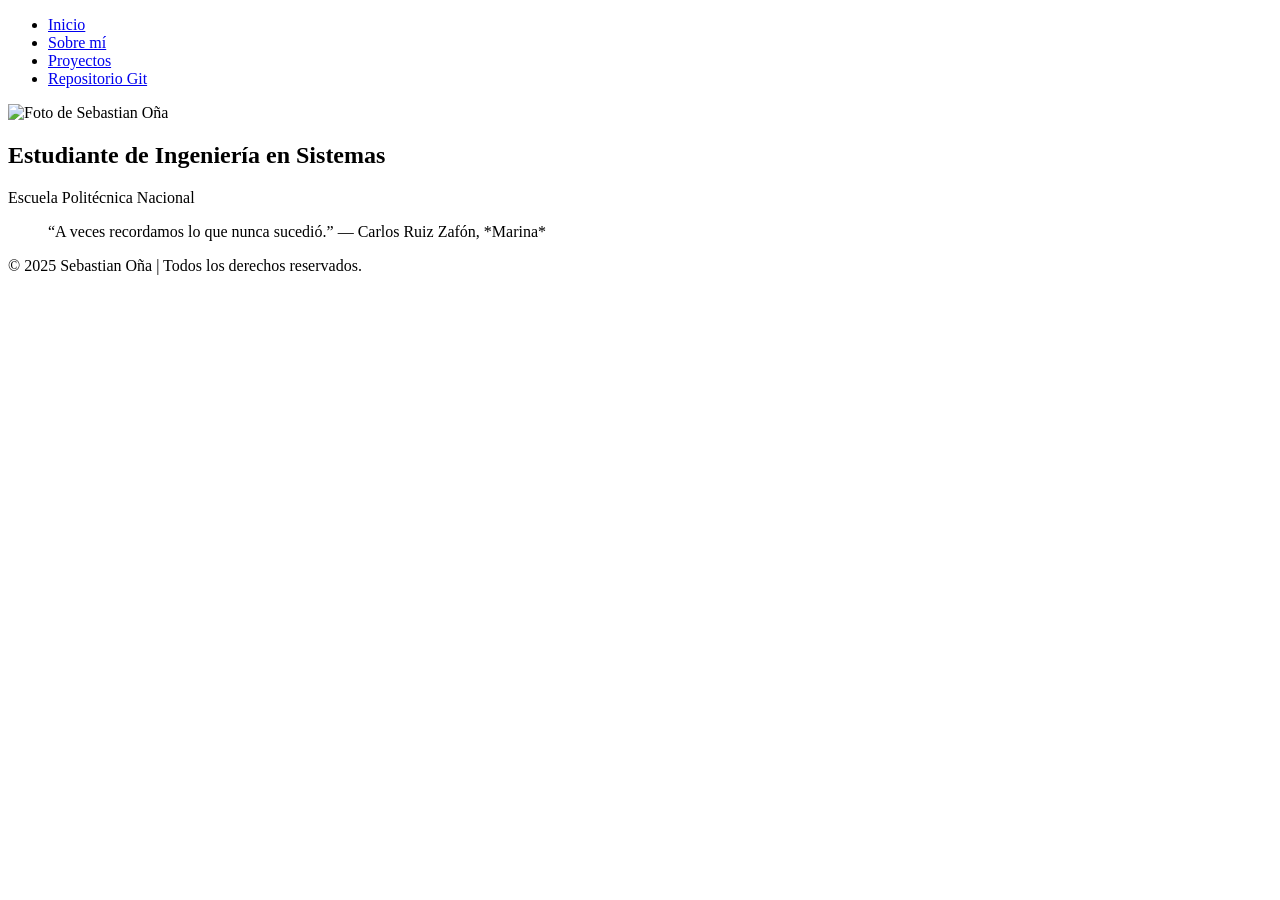
==== index.html @ ebb344c4 "Add files via upload" ====
<!DOCTYPE html> <!-- Declaración del tipo de documento, indica que usamos HTML5 -->
<html lang="es"> <!-- La página está en español -->
<head>
    <meta charset="UTF-8"> <!-- Codificación UTF-8 para admitir tildes y ñ -->
    <meta name="viewport" content="width=device-width, initial-scale=1.0"> <!-- Escala para que se vea bien en móvil -->
    <title>Mi Página Personal - Sebastian Oña</title> <!-- Título que aparece en la pestaña -->
    
    <!-- Enlazamos el archivo CSS que está dentro de la carpeta styles -->
    <link rel="stylesheet" href="styles/style.css">
</head>
<body>
    <!-- Encabezado principal de la página -->
    <header>
        <div class="menu">
            <!-- Título o nombre personal -->
            
            <!-- Menú de navegación -->
            <nav>
                <ul>
                    <li><a href="index.html">Inicio</a></li>
                    <!-- Enlaces a otras páginas HTML -->
                    <li><a href="about.html">Sobre mí</a></li>
                    <li><a href="projects.html">Proyectos</a></li>
                    <!-- Enlace externo: se abre en una nueva pestaña -->
                    <li><a href="repositorio.html">Repositorio Git</a></li>
                </ul>
            </nav>
        </div>
    </header>

    <!-- Contenido principal -->
    <main>
        <section class="presentacion">
            <!-- Imagen personal -->
            <img src="Imagenes/FOTO.JPEG" alt="Foto de Sebastian Oña" class="foto">
            
            <!-- Texto descriptivo -->
            <h2>Estudiante de Ingeniería en Sistemas</h2>
            <p class="universidad">Escuela Politécnica Nacional</p>
            <blockquote class="frase">
                “A veces recordamos lo que nunca sucedió.”  
                <span>— Carlos Ruiz Zafón, *Marina*</span>
            </blockquote>
        </section>
    </main>

    <!-- Pie de página -->
    <footer>
        <p>© 2025 Sebastian Oña | Todos los derechos reservados.</p>
    </footer>
</body>
</html>
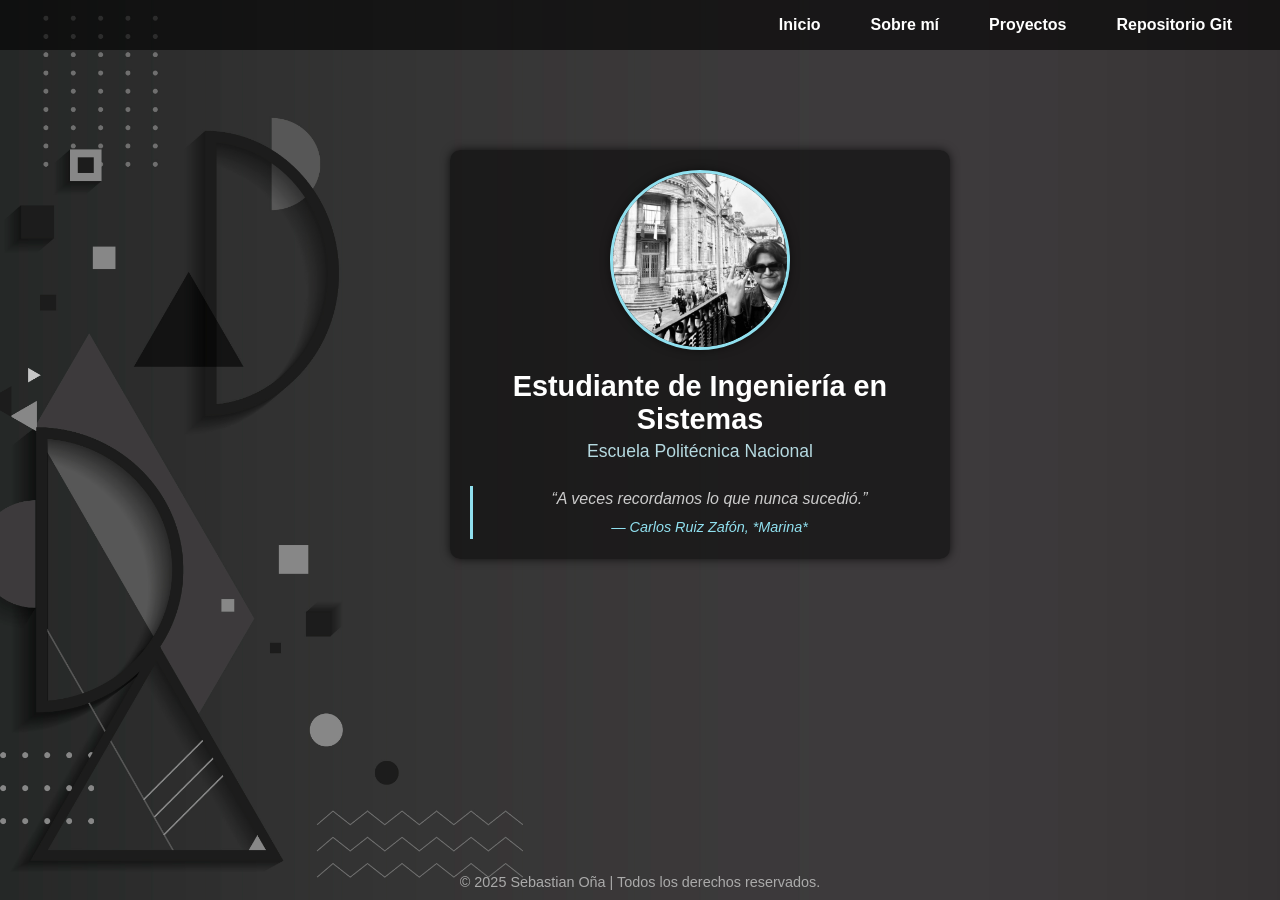
==== commit b119fb01: "Fix image filename case in index.html" ====
--- a/index.html
+++ b/index.html
@@ -32,7 +32,7 @@
     <main>
         <section class="presentacion">
             <!-- Imagen personal -->
-            <img src="Imagenes/FOTO.JPEG" alt="Foto de Sebastian Oña" class="foto">
+            <img src="Imagenes/FOTO.jpeg" alt="Foto de Sebastian Oña" class="foto">
             
             <!-- Texto descriptivo -->
             <h2>Estudiante de Ingeniería en Sistemas</h2>
--- a/styles/style.css
+++ b/styles/style.css
@@ -0,0 +1,130 @@
+/* --- REINICIO BÁSICO DE ESTILOS ---
+   Esto elimina márgenes y rellenos por defecto del navegador.
+*/
+* {
+    margin: 0;
+    padding: 0;
+    box-sizing: border-box;
+}
+
+/* --- ESTILOS GENERALES DEL CUERPO ---
+   Se aplica un fondo, color del texto y tipografía global.
+*/
+body {
+    font-family: 'Segoe UI', Tahoma, Geneva, Verdana, sans-serif;
+    background-image: url("../Imagenes/89787.jpg"); /* Imagen de fondo */
+    background-size: cover; /* Que cubra toda la pantalla */
+    background-repeat: no-repeat; /* No se repite la imagen */
+    background-attachment: fixed; /* Fondo fijo al hacer scroll */
+    background-position: center; /* Centrado de la imagen */
+    color: #fff; /* Color del texto */
+    height: 100vh; /* Ocupa el alto total de la ventana */
+}
+
+/* --- CABECERA Y MENÚ SUPERIOR --- */
+header {
+    display: flex; /* Permite alinear elementos horizontalmente */
+    justify-content: right; /* Alineamos el contenido a la izquierda */
+    align-items: center; /* Centramos verticalmente dentro del header */
+    padding: 1rem 3rem; /* Espaciado interno (1rem arriba/abajo, 3rem lados) */
+    background: rgba(0, 0, 0, 0.6); /* Fondo semitransparente para contraste */
+    position: fixed; /* El menú se queda fijo al hacer scroll */
+    top: 0; /* Pegado a la parte superior */
+    width: 100%; /* Ocupa todo el ancho */
+}
+
+
+/* --- LISTA DE NAVEGACIÓN --- */
+nav ul {
+    list-style: none; /* Quita los puntos de la lista */
+    display: flex; /* Muestra los enlaces en línea */
+    gap: 50px; /* Espacio entre botones */
+}
+
+/* --- ENLACES DEL MENÚ --- */
+nav ul li a {
+    color: #fff;
+    text-decoration: none; /* Quita el subrayado */
+    font-weight: bold;
+    transition: color 0.3s; /* Suaviza el cambio de color al pasar el mouse */
+}
+
+/* --- EFECTO HOVER EN MENÚ --- */
+nav ul li a:hover {
+    color: #90e0ef;
+}
+
+/* --- SECCIÓN DE PRESENTACIÓN ---
+   Aquí ajustamos la posición más hacia la izquierda.
+*/
+main {
+    display: flex;
+    justify-content: right; /* Alinea el contenido hacia la izquierda */
+    align-items: center;
+    flex-direction: column;
+    text-align: center; /* Texto alineado a la izquierda */
+    height: 100vh;
+    padding-top: 150px; /* Deja espacio para que no se superponga al header */
+    padding-left: 120px; /* Mueve todo el contenido un poco hacia la izquierda */
+}
+
+/* --- FOTO PERSONAL --- */
+.foto {
+    width: 180px;
+    height: 180px;
+    border-radius: 50%; /* Forma circular */
+    margin-bottom: 1rem;
+    border: 3px solid #90e0ef; /* Borde azul claro */
+    object-fit: cover; /* Ajusta la imagen sin deformarla */
+    box-shadow: 0 0 10px rgba(0,0,0,0.5); /* Sombra sutil */
+}
+
+.presentacion {
+    width: 500px;
+    background: rgba(0,0,0,0.5);
+    margin: 0 auto;
+    padding: 20px;
+    border-radius: 10px;
+    box-shadow: 0 0 10px rgba(0,0,0,0.7);
+
+}
+
+/* --- TEXTO DE PRESENTACIÓN --- */
+.presentacion h2 {
+    font-size: 1.8rem;
+    color: #fff;
+    margin-bottom: 0.3rem;
+}
+
+.universidad {
+    font-size: 1.1rem;
+    color: #b5d9e0;
+    margin-bottom: 1.5rem;
+}
+
+/* Frase preferida */
+.frase {
+    font-style: italic;
+    color: #ccc;
+    line-height: 1.6;
+    border-left: 3px solid #90e0ef;
+    padding-left: 1rem;
+}
+
+.frase span {
+    display: block;
+    margin-top: 0.3rem;
+    font-size: 0.9rem;
+    color: #90e0ef;
+}
+
+/* --- PIE DE PÁGINA --- */
+footer {
+    position: absolute;
+    bottom: 10px;
+    width: 100%;
+    text-align: center;
+    font-size: 0.9rem;
+    color: #aaa;
+}
+
